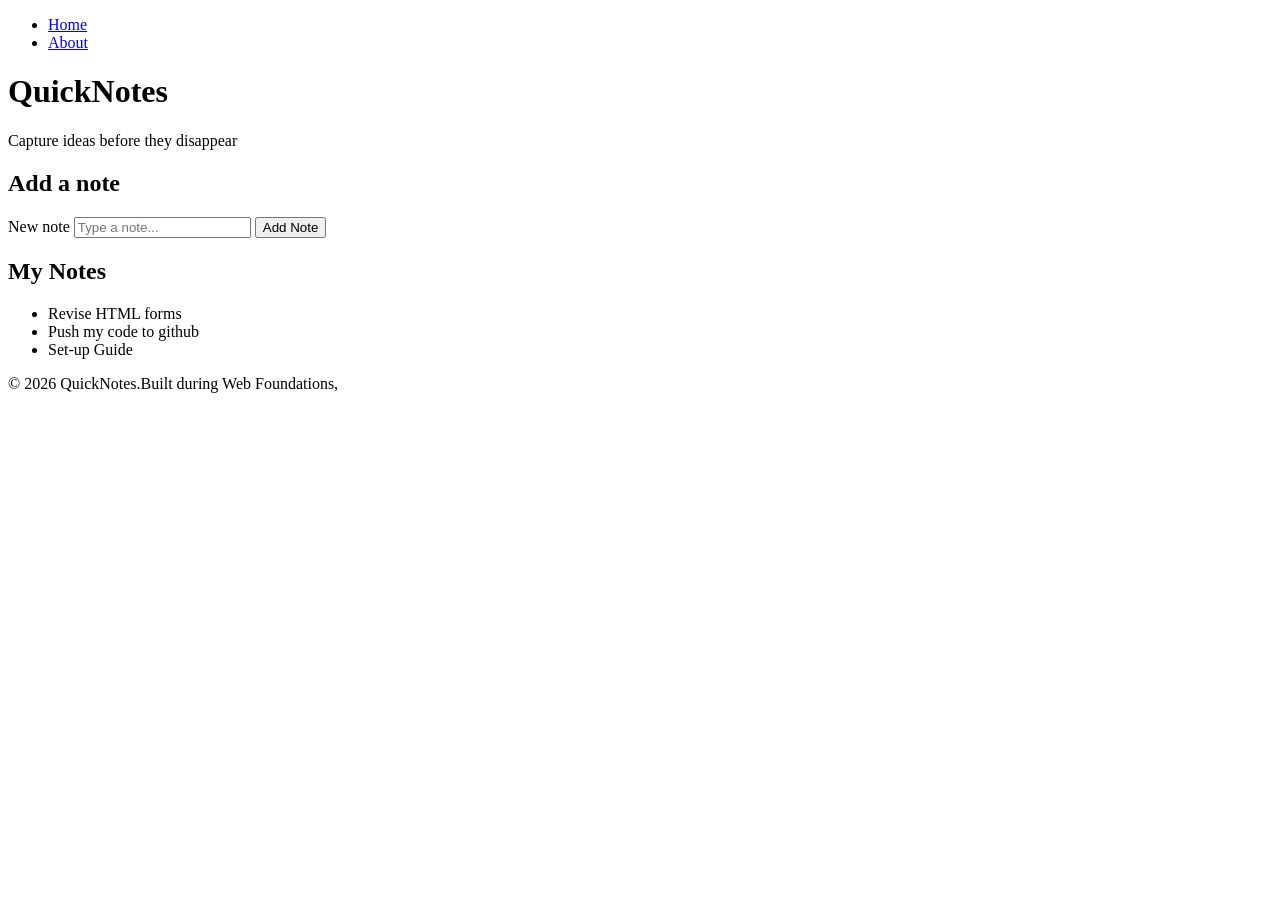
==== day1/index.html @ d0fa477f "Add a corrected folder structure" ====
<!DOCTYPE html>
<html lang="en">
  <head>
    <meta charset="UTF-8" />
    <meta name="viewport" content="width=device-width, initial-scale=1.0" />
    <title>QuickNotes</title>
    <link rel="stylesheet" href="style.css" />
  </head>
  <body>
    <header>
        <nav>
            <ul>
                <li><a href="#home" class="active">Home</a></li>
                <li><a href="/web-foundations-days/day1/about.html">About</a></li>
            </ul>
        </nav>
      <h1>QuickNotes</h1>
      <p>Capture ideas before they disappear</p>
    </header>

    <main>
        <section>
            <h2>Add a note</h2>
            <form id="note-form">
                <label for="note-input">New note</label>
                <input type="text" id="note-input" placeholder="Type a note...">
                <button type="submit">Add Note</button>
            </form>
        </section>

        <section>
            <h2>My Notes</h2>
            <ul id="notes-list">
                <li>Revise HTML forms</li>
                <li>Push my code to github</li>
                <li>Set-up Guide</li>
            </ul>
        </section>
    </main>

    <footer>
      <p>&copy; 2026 QuickNotes.Built during Web Foundations,</p>
    </footer>
  </body>
</html>
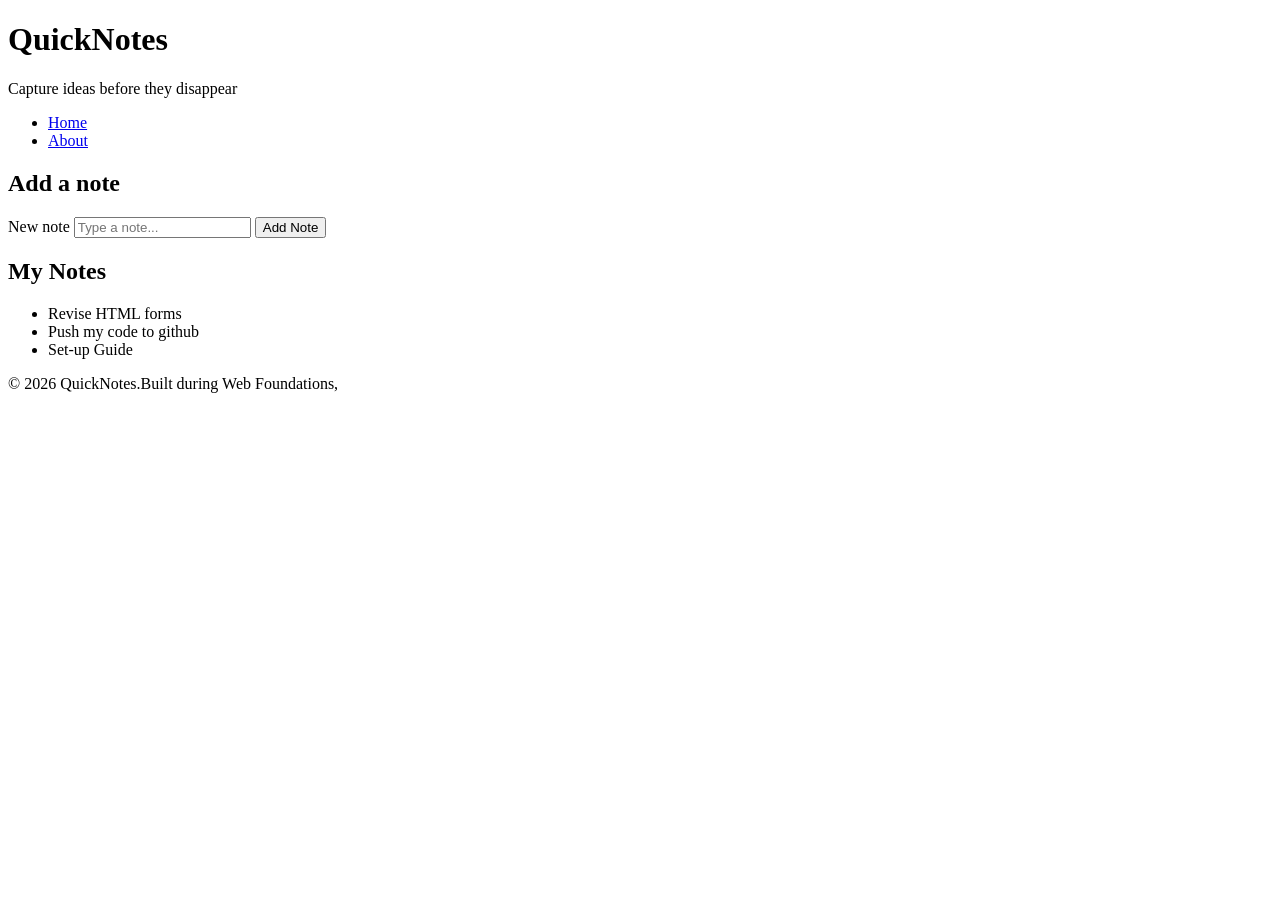
==== commit 517f8e77: "Day 1 Assignment rework" ====
--- a/day1/index.html
+++ b/day1/index.html
@@ -4,18 +4,17 @@
     <meta charset="UTF-8" />
     <meta name="viewport" content="width=device-width, initial-scale=1.0" />
     <title>QuickNotes</title>
-    <link rel="stylesheet" href="style.css" />
   </head>
   <body>
     <header>
-        <nav>
-            <ul>
-                <li><a href="#home" class="active">Home</a></li>
-                <li><a href="/web-foundations-days/day1/about.html">About</a></li>
-            </ul>
-        </nav>
       <h1>QuickNotes</h1>
       <p>Capture ideas before they disappear</p>
+      <nav>
+            <ul>
+                <li><a href="index.html" class="active">Home</a></li>
+                <li><a href="about.html">About</a></li>
+            </ul>
+      </nav>
     </header>
 
     <main>
